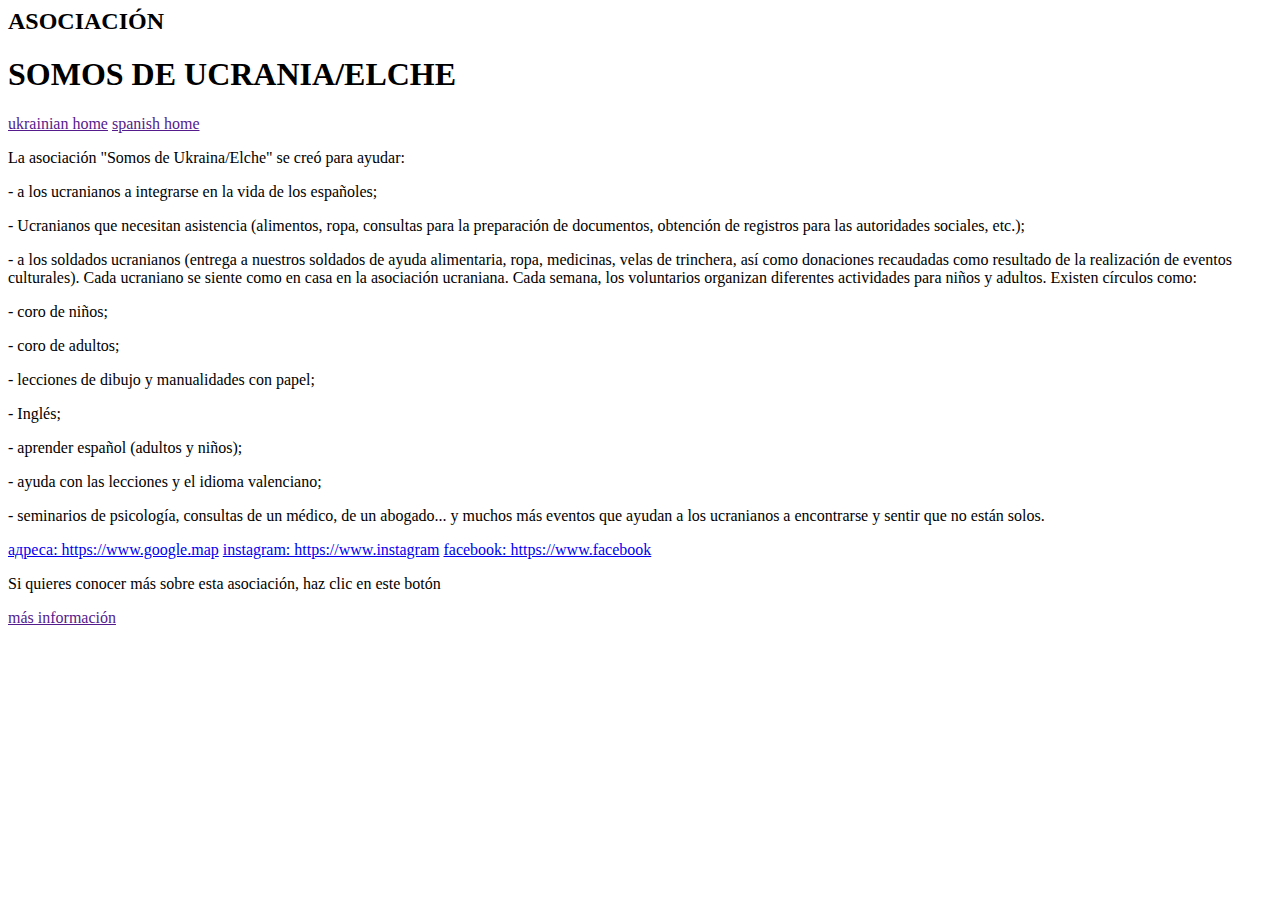
==== index2.html @ 63114a5e "Create index2.html" ====
<html>
    <head>
        <title>ASOCIACIÓN SOMOS DE UCRANIA/ELCHE</title>
        <link rel="stylesheet" href="style2.css">
    </head>

    <body>
        <header>
            <h2> ASOCIACIÓN</h2>
            <h1>SOMOS DE UCRANIA/ELCHE</h1>
            <nav>
              <div class="click">
                <a class="home" href="">ukrainian home</a>
                <a class="right" href="">spanish home</a>
                </div>
            </nav>
        </header>

        <main>
            <p>La asociación "Somos de Ukraina/Elche" se creó para ayudar:</p>
<p>- a los ucranianos a integrarse en la vida de los españoles;</p>
<p>- Ucranianos que necesitan asistencia (alimentos, ropa, consultas para la preparación de documentos, obtención de registros para las autoridades sociales, etc.);</p>
<p>- a los soldados ucranianos (entrega a nuestros soldados de ayuda alimentaria, ropa, medicinas, velas de trinchera, así como donaciones recaudadas como resultado de la realización de eventos culturales).
Cada ucraniano se siente como en casa en la asociación ucraniana.
Cada semana, los voluntarios organizan diferentes actividades para niños y adultos. Existen círculos como:</p>
<p>- coro de niños;</p>
<p>- coro de adultos;</p>
<p>- lecciones de dibujo y manualidades con papel;</p>
<p>- Inglés;</p>
<p>- aprender español (adultos y niños);</p>
<p>- ayuda con las lecciones y el idioma valenciano;</p>
<p>- seminarios de psicología, consultas de un médico, de un abogado... y muchos más eventos que ayudan a los ucranianos a encontrarse y sentir que no están solos.</p>
 <a class="https" href="https://maps.app.goo.gl/CxujErjRrwbaJPBd6?g_st=it">адреса: https://www.google.map</a>
        <a class="https" href="https://www.instagram.com/somosde_ucrania__elche?igsh=amRmZnQ4OGk0d2h4">instagram: https://www.instagram</a>
         <a class="https" href="https://www.facebook.com/profile.php?id=100091178027812">facebook: https://www.facebook</a>
        </main>

        <footer>
            <p>Si quieres conocer más sobre esta asociación, 
haz clic en este botón</p>
           <div class="click">
            <a class="arrow" href=""> más información</a>
           </div>
        </footer>
    </body>
</html>
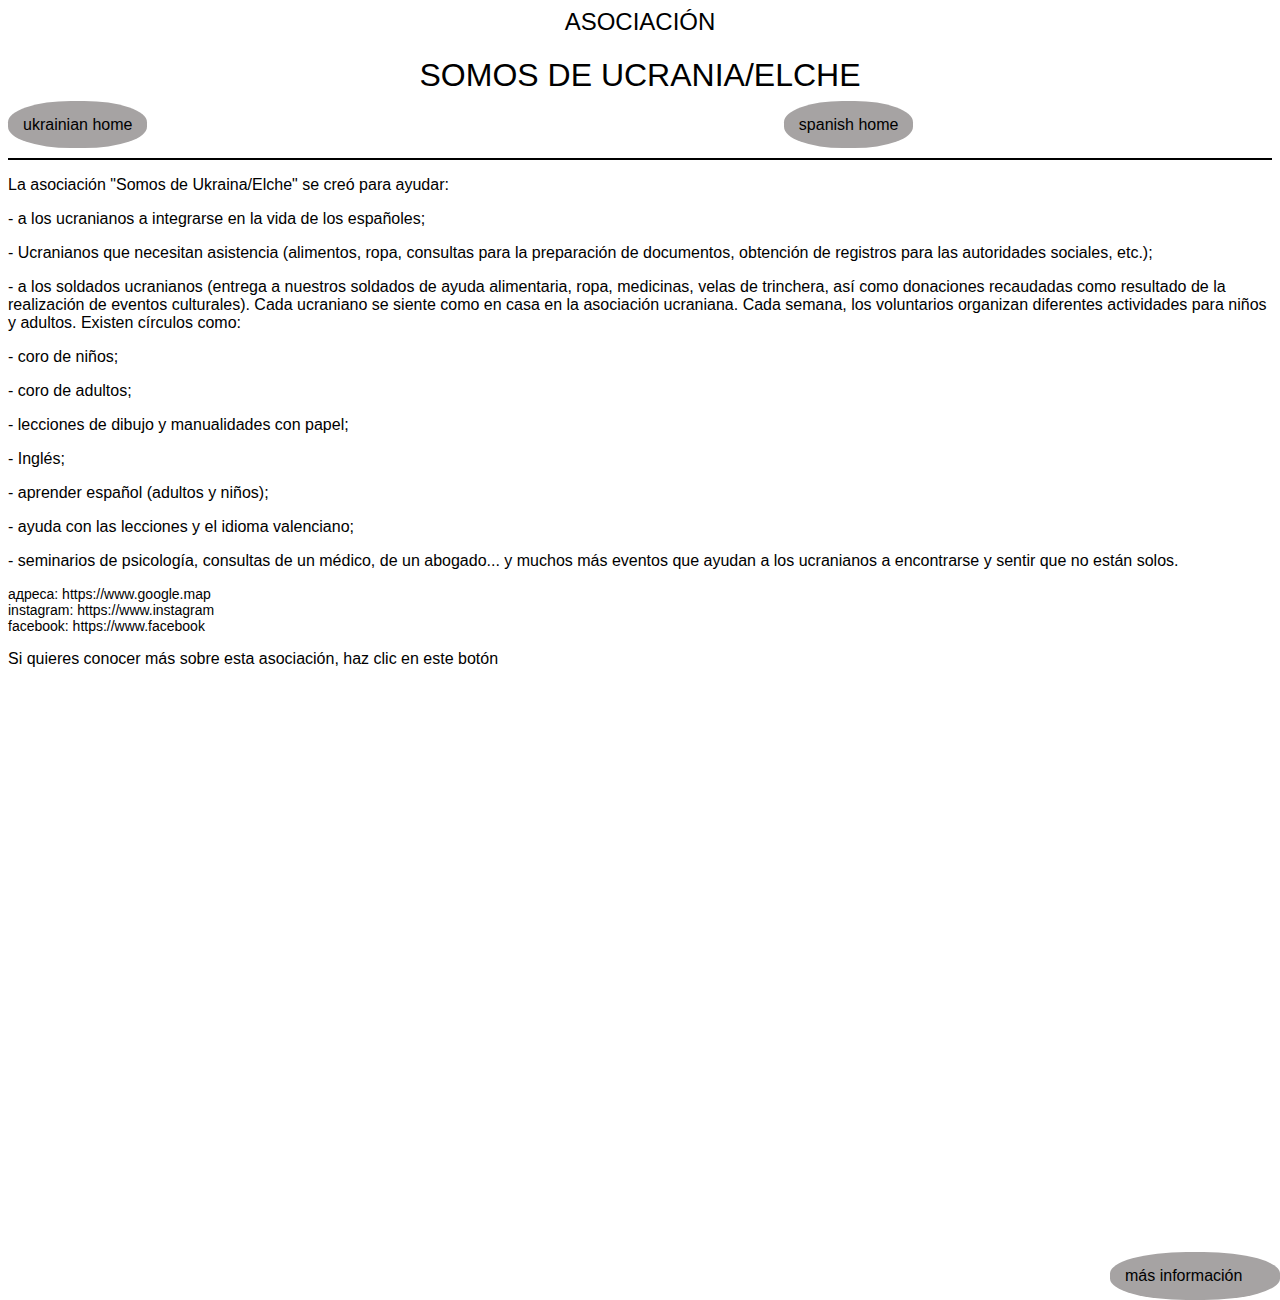
==== commit de6d73f9: "Update index2.html" ====
--- a/index2.html
+++ b/index2.html
@@ -11,7 +11,7 @@
             <nav>
               <div class="click">
                 <a class="home" href="">ukrainian home</a>
-                <a class="right" href="">spanish home</a>
+                <a class="right" href="index.html">spanish home</a>
                 </div>
             </nav>
         </header>
--- a/style2.css
+++ b/style2.css
@@ -0,0 +1,79 @@
+body {
+    font-family: sans-serif;
+    background-image: url(https://learn.logikaschool.com/uploads/student/2330222/65f330bfadf4b.jpg);
+    background-size: cover;
+}
+
+header{
+    border-bottom: 2px solid black;
+    height: 150px;
+}
+
+
+h1 {
+    text-align: center;
+    font-weight: normal;
+
+
+}
+
+h2 {
+    text-align: center;
+    font-weight: normal;
+}
+
+
+
+.right{
+    position: relative;
+    left: 50%;
+     padding: 15px;
+    background-color: rgb(166, 163, 163);
+    border-radius: 45%;
+    width: 100px;
+}
+
+footer{
+    width: 100%;
+    margin-top: 35p
+}
+
+
+.home {
+    padding: 15px;
+    background-color: rgb(166, 163, 163);
+    border-radius: 45%;
+    width: 100px;
+    color:black ;
+}
+
+
+a{
+    color: black;
+    text-decoration: none;
+}
+
+.arrow{
+     padding: 15px;
+    background-color: rgb(166, 163, 163);
+    border-radius: 45%;
+    width: 140px;
+    color:black ;
+    position:absolute;
+    right:0px;
+    bottom:-400px;
+}
+
+.https{
+     display: flex;
+     font-size: 14px;
+}
+
+
+.arrow::before{
+    content:url(https://learn.logikaschool.com/uploads/student/2330222/660ed31f5a727.png);
+    position:absolute;
+    top:-20px;
+    left:-30px;
+}
+
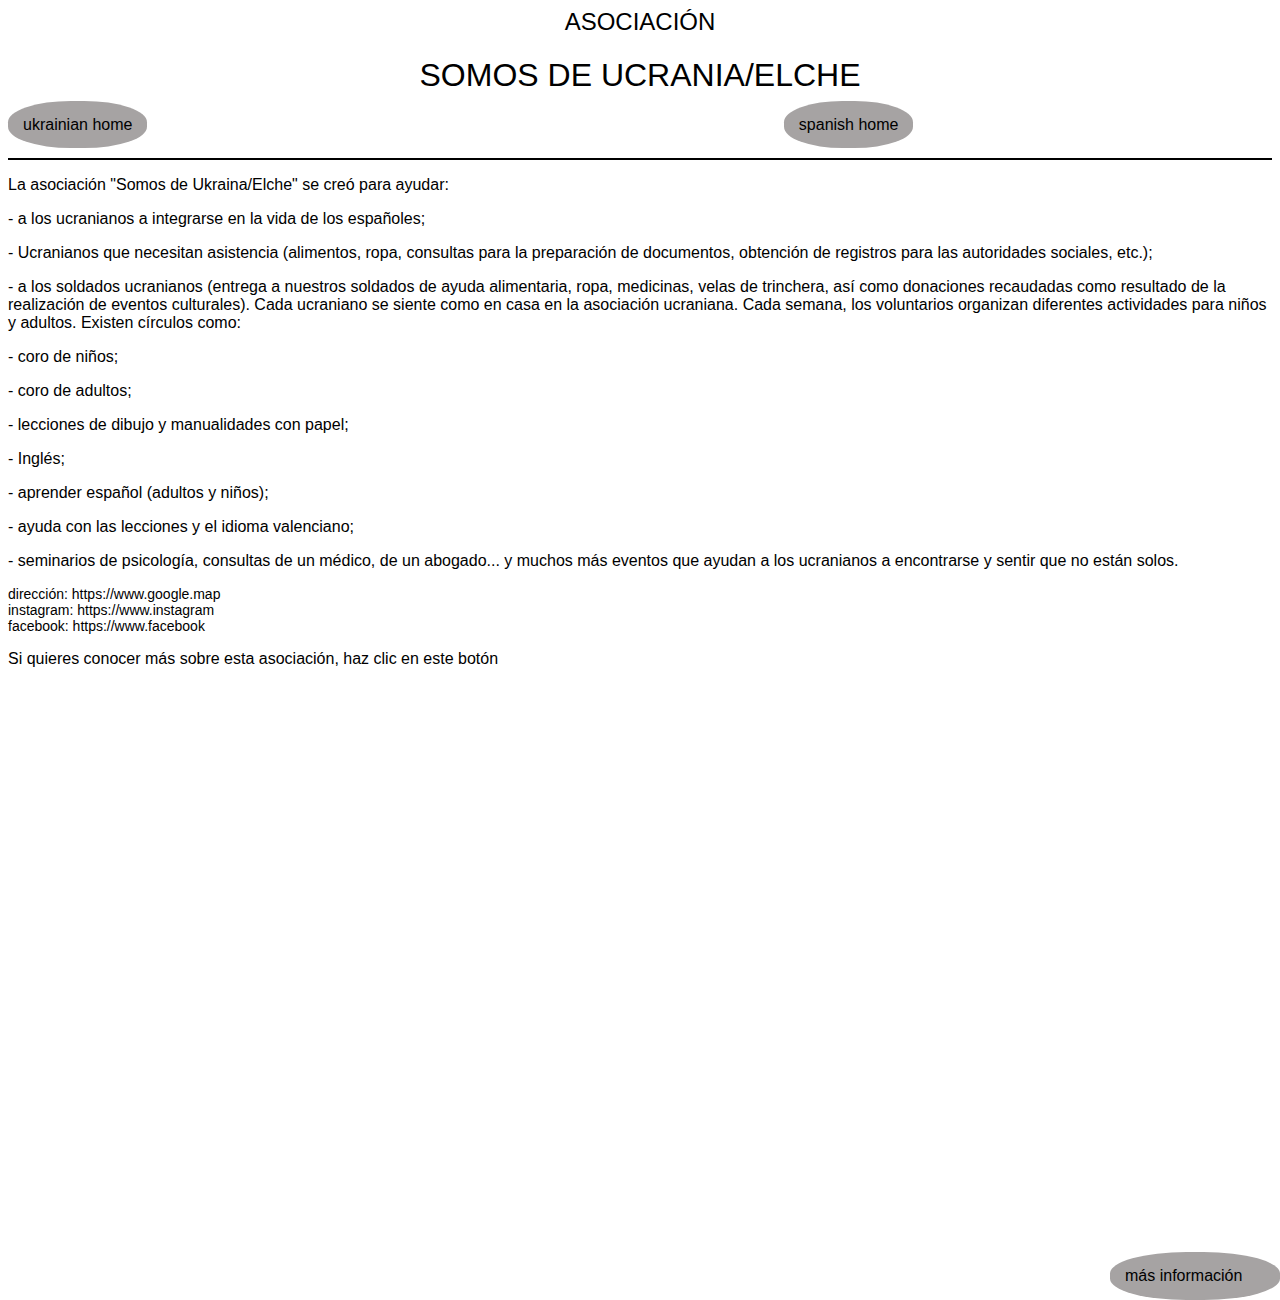
==== commit 68c6f369: "Update index2.html" ====
--- a/index2.html
+++ b/index2.html
@@ -30,7 +30,7 @@
 <p>- aprender español (adultos y niños);</p>
 <p>- ayuda con las lecciones y el idioma valenciano;</p>
 <p>- seminarios de psicología, consultas de un médico, de un abogado... y muchos más eventos que ayudan a los ucranianos a encontrarse y sentir que no están solos.</p>
- <a class="https" href="https://maps.app.goo.gl/CxujErjRrwbaJPBd6?g_st=it">адреса: https://www.google.map</a>
+ <a class="https" href="https://maps.app.goo.gl/CxujErjRrwbaJPBd6?g_st=it"> dirección: https://www.google.map</a>
         <a class="https" href="https://www.instagram.com/somosde_ucrania__elche?igsh=amRmZnQ4OGk0d2h4">instagram: https://www.instagram</a>
          <a class="https" href="https://www.facebook.com/profile.php?id=100091178027812">facebook: https://www.facebook</a>
         </main>
